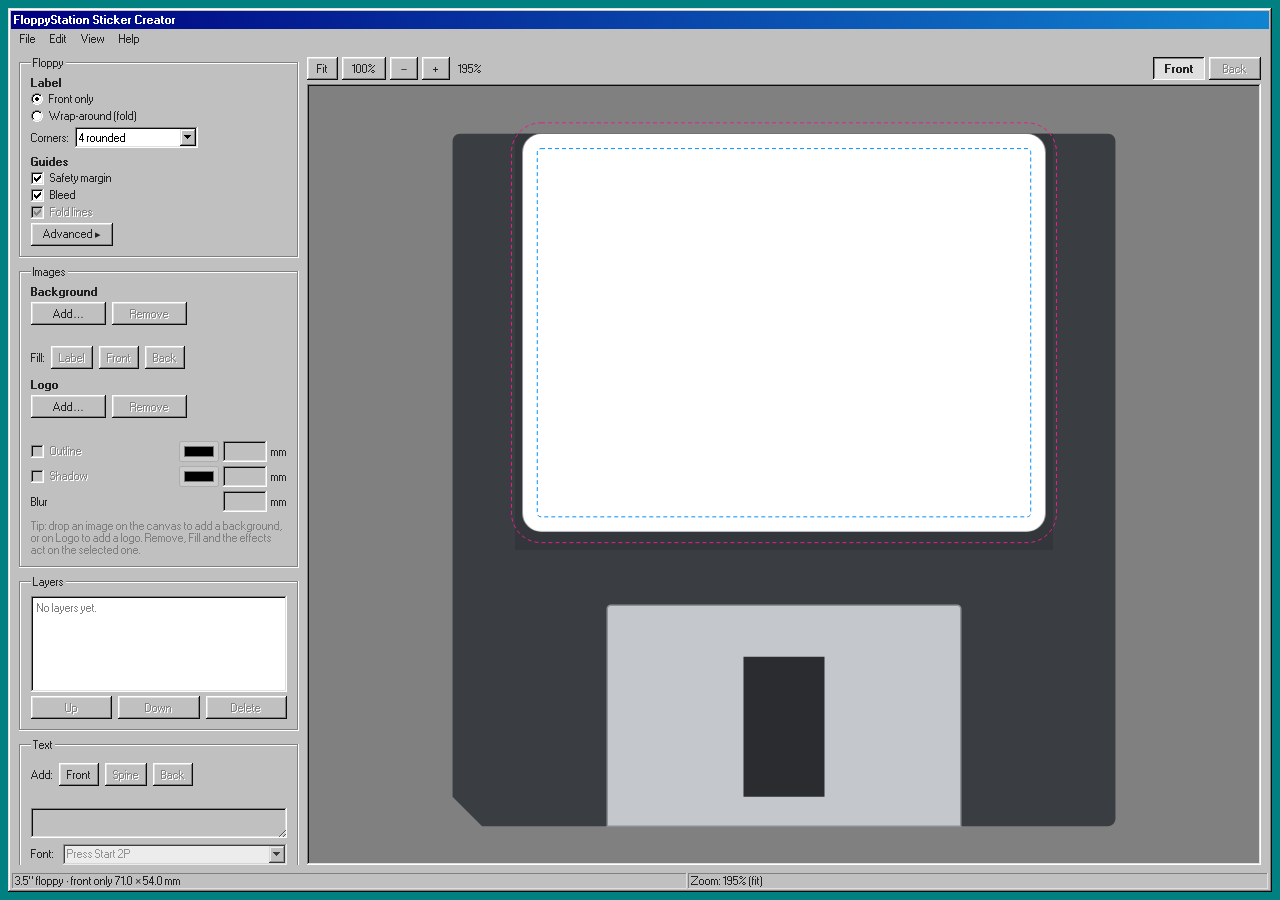
==== index.html @ 88cfb3ed "Add print effects and presets Style group: white border (mm), fade, darken and grain (%) sliders, an" ====
<!doctype html>
<html lang="en">
<head>
  <meta charset="utf-8">
  <meta name="viewport" content="width=device-width, initial-scale=1">
  <title>FloppyStation Sticker Creator</title>
  <link rel="icon" href="data:,">
  <link id="theme-css" rel="stylesheet" href="vendor/98.css-0.1.21/98.css">
  <link rel="stylesheet" href="css/fonts.css">
  <link rel="stylesheet" href="css/app.css">
</head>
<body>
  <div class="window app-window">
    <div class="title-bar">
      <div class="title-bar-text" data-i18n="appTitle"></div>
    </div>

    <nav class="menu-bar" role="menubar">
      <div class="menu">
        <button class="menu-title" aria-haspopup="true" aria-expanded="false" data-i18n="menu.file"></button>
        <ul class="menu-popup" role="menu">
          <li role="none"><button role="menuitem" data-action="new" disabled data-i18n="menu.new"></button></li>
          <li role="none"><button role="menuitem" data-action="open" disabled data-i18n="menu.open"></button></li>
          <li role="none"><button role="menuitem" data-action="save" disabled data-i18n="menu.save"></button></li>
          <li role="separator" class="menu-separator"></li>
          <li role="none"><button role="menuitem" data-action="export" data-i18n="menu.export"></button></li>
        </ul>
      </div>
      <div class="menu">
        <button class="menu-title" aria-haspopup="true" aria-expanded="false" data-i18n="menu.edit"></button>
        <ul class="menu-popup" role="menu">
          <li role="none"><button role="menuitem" data-action="undo" disabled data-i18n="menu.undo"></button></li>
          <li role="none"><button role="menuitem" data-action="redo" disabled data-i18n="menu.redo"></button></li>
          <li role="separator" class="menu-separator"></li>
          <li role="none"><button role="menuitem" data-action="reset" data-i18n="menu.reset"></button></li>
        </ul>
      </div>
      <div class="menu">
        <button class="menu-title" aria-haspopup="true" aria-expanded="false" data-i18n="menu.view"></button>
        <ul class="menu-popup" role="menu">
          <li role="none"><button role="menuitem" data-action="zoom-in" data-i18n="menu.zoomIn"></button></li>
          <li role="none"><button role="menuitem" data-action="zoom-out" data-i18n="menu.zoomOut"></button></li>
          <li role="none"><button role="menuitem" data-action="zoom-100" data-i18n="menu.actualSize"></button></li>
          <li role="none"><button role="menuitem" data-action="zoom-fit" data-i18n="menu.fit"></button></li>
          <li role="separator" class="menu-separator"></li>
          <li role="none"><button role="menuitem" data-action="side-front" data-i18n="menu.sideFront"></button></li>
          <li role="none"><button role="menuitem" data-action="side-back" data-i18n="menu.sideBack"></button></li>
        </ul>
      </div>
      <div class="menu">
        <button class="menu-title" aria-haspopup="true" aria-expanded="false" data-i18n="menu.help"></button>
        <ul class="menu-popup" role="menu">
          <li role="none"><button role="menuitem" data-action="about" disabled data-i18n="menu.about"></button></li>
        </ul>
      </div>
    </nav>

    <div class="window-body app-body">
      <aside class="sidebar">
        <fieldset id="floppy-panel">
          <legend data-i18n="groups.floppy"></legend>

          <p class="group-caption" data-i18n="floppy.labelType"></p>
          <div class="field-row">
            <input id="mode-front" type="radio" name="label-mode" value="front">
            <label for="mode-front" data-i18n="floppy.modeFront"></label>
          </div>
          <div class="field-row">
            <input id="mode-wrap" type="radio" name="label-mode" value="wrap">
            <label for="mode-wrap" data-i18n="floppy.modeWrap"></label>
          </div>

          <div class="field-row">
            <label for="corner-style" data-i18n="floppy.corners"></label>
            <select id="corner-style">
              <option value="square" data-i18n="floppy.cornersSquare"></option>
              <option value="two" data-i18n="floppy.cornersTwo"></option>
              <option value="four" data-i18n="floppy.cornersFour"></option>
            </select>
          </div>

          <p class="group-caption" data-i18n="floppy.guides"></p>
          <div class="field-row">
            <input id="guide-safety" type="checkbox" data-guide="safety">
            <label for="guide-safety" data-i18n="floppy.guideSafety"></label>
          </div>
          <div class="field-row">
            <input id="guide-bleed" type="checkbox" data-guide="bleed">
            <label for="guide-bleed" data-i18n="floppy.guideBleed"></label>
          </div>
          <div class="field-row">
            <input id="guide-fold" type="checkbox" data-guide="fold">
            <label for="guide-fold" data-i18n="floppy.guideFold"></label>
          </div>

          <div class="field-row advanced-toggle-row">
            <button id="advanced-toggle" aria-expanded="false" aria-controls="advanced-panel"></button>
          </div>

          <fieldset id="advanced-panel" class="advanced-panel" hidden>
            <legend data-i18n="floppy.advanced"></legend>
            <p class="group-caption" data-i18n="floppy.dimsWrap"></p>
            <div class="dim-grid">
              <label for="dim-width" data-i18n="floppy.dimWidth"></label>
              <input id="dim-width" type="text" inputmode="decimal" data-dim="width">
              <span data-i18n="units.mm"></span>
              <label for="dim-front" data-i18n="floppy.dimFront"></label>
              <input id="dim-front" type="text" inputmode="decimal" data-dim="front">
              <span data-i18n="units.mm"></span>
              <label for="dim-spine" data-i18n="floppy.dimSpine"></label>
              <input id="dim-spine" type="text" inputmode="decimal" data-dim="spine">
              <span data-i18n="units.mm"></span>
              <label for="dim-back" data-i18n="floppy.dimBack"></label>
              <input id="dim-back" type="text" inputmode="decimal" data-dim="back">
              <span data-i18n="units.mm"></span>
              <label for="dim-front-only" data-i18n="floppy.dimFrontOnly"></label>
              <input id="dim-front-only" type="text" inputmode="decimal" data-dim="frontOnlyHeight">
              <span data-i18n="units.mm"></span>
              <label for="dim-radius" data-i18n="floppy.dimRadius"></label>
              <input id="dim-radius" type="text" inputmode="decimal" data-dim="cornerRadius">
              <span data-i18n="units.mm"></span>
            </div>
            <div class="field-row reset-row">
              <button id="reset-dimensions" data-i18n="floppy.resetDefaults"></button>
            </div>
          </fieldset>
        </fieldset>
        <fieldset id="images-panel">
          <legend data-i18n="groups.images"></legend>

          <div class="image-slot" id="background-slot">
            <p class="group-caption" data-i18n="images.background"></p>
            <div class="field-row">
              <button data-image-action="add" data-i18n="images.add"></button>
              <button data-image-action="remove" data-i18n="images.remove"></button>
            </div>
            <p class="slot-target"></p>
            <div class="field-row fill-row">
              <span data-i18n="images.fill"></span>
              <button data-fill="label" data-i18n="images.fillLabel" data-i18n-title="images.fillHint"></button>
              <button data-fill="front" data-i18n="images.fillFront" data-i18n-title="images.fillHint"></button>
              <button data-fill="back" data-i18n="images.fillBack" data-i18n-title="images.fillHint"></button>
            </div>
          </div>

          <div class="image-slot" id="logo-slot">
            <p class="group-caption" data-i18n="images.logo"></p>
            <div class="field-row">
              <button data-image-action="add" data-i18n="images.add"></button>
              <button data-image-action="remove" data-i18n="images.remove"></button>
            </div>
            <p class="slot-target"></p>
            <div class="effect-grid">
              <span class="effect-toggle">
                <input id="logo-outline" type="checkbox" data-effect="outline.enabled">
                <label for="logo-outline" data-i18n="images.outline"></label>
              </span>
              <input type="color" data-effect="outline.color" data-i18n-title="images.color">
              <input type="text" inputmode="decimal" data-effect="outline.width" data-i18n-title="images.outlineWidth">
              <span data-i18n="units.mm"></span>

              <span class="effect-toggle">
                <input id="logo-shadow" type="checkbox" data-effect="shadow.enabled">
                <label for="logo-shadow" data-i18n="images.shadow"></label>
              </span>
              <input type="color" data-effect="shadow.color" data-i18n-title="images.color">
              <input type="text" inputmode="decimal" data-effect="shadow.offset" data-i18n-title="images.shadowOffset">
              <span data-i18n="units.mm"></span>

              <label class="effect-sub" data-i18n="images.shadowBlur"></label>
              <input type="text" inputmode="decimal" data-effect="shadow.blur" data-i18n-title="images.shadowBlur">
              <span data-i18n="units.mm"></span>
            </div>
          </div>

          <p class="hint" data-i18n="images.dropHint"></p>
        </fieldset>
        <fieldset id="layers-panel">
          <legend data-i18n="groups.layers"></legend>
          <ul class="layer-list" role="listbox"></ul>
          <div class="field-row layer-buttons">
            <button data-layer-action="up" data-i18n="layerList.up"></button>
            <button data-layer-action="down" data-i18n="layerList.down"></button>
            <button data-layer-action="delete" data-i18n="layerList.delete"></button>
          </div>
        </fieldset>
        <fieldset id="text-panel">
          <legend data-i18n="groups.text"></legend>
          <div class="field-row fill-row">
            <span data-i18n="textPanel.add"></span>
            <button data-add-text="front" data-i18n="textPanel.front"></button>
            <button data-add-text="spine" data-i18n="textPanel.spine"></button>
            <button data-add-text="back" data-i18n="textPanel.back"></button>
          </div>
          <p class="slot-target" id="text-target"></p>
          <textarea id="text-content" rows="2" class="text-content" data-i18n-title="textPanel.contentHint"></textarea>
          <div class="text-grid">
            <label for="text-font" data-i18n="textPanel.font"></label>
            <select id="text-font"></select>
            <label for="text-size" data-i18n="textPanel.size"></label>
            <div class="field-row">
              <input id="text-size" type="text" inputmode="decimal">
              <span data-i18n="textPanel.pt"></span>
            </div>
            <label for="text-color" data-i18n="textPanel.color"></label>
            <div class="field-row">
              <input id="text-color" type="color">
              <span class="align-buttons">
                <button data-align="left" aria-pressed="false" data-i18n="textPanel.left"></button>
                <button data-align="center" aria-pressed="true" data-i18n="textPanel.center"></button>
                <button data-align="right" aria-pressed="false" data-i18n="textPanel.right"></button>
              </span>
            </div>
          </div>
          <div class="effect-grid">
            <span class="effect-toggle">
              <input id="text-outline" type="checkbox" data-text-effect="outline.enabled">
              <label for="text-outline" data-i18n="images.outline"></label>
            </span>
            <input type="color" data-text-effect="outline.color" data-i18n-title="images.color">
            <input type="text" inputmode="decimal" data-text-effect="outline.width" data-i18n-title="images.outlineWidth">
            <span data-i18n="units.mm"></span>

            <span class="effect-toggle">
              <input id="text-shadow" type="checkbox" data-text-effect="shadow.enabled">
              <label for="text-shadow" data-i18n="images.shadow"></label>
            </span>
            <input type="color" data-text-effect="shadow.color" data-i18n-title="images.color">
            <input type="text" inputmode="decimal" data-text-effect="shadow.offset" data-i18n-title="images.shadowOffset">
            <span data-i18n="units.mm"></span>

            <label class="effect-sub" data-i18n="images.shadowBlur"></label>
            <input type="text" inputmode="decimal" data-text-effect="shadow.blur" data-i18n-title="images.shadowBlur">
            <span data-i18n="units.mm"></span>
          </div>
          <div class="field-row text-remove-row">
            <button id="text-remove" data-i18n="images.remove"></button>
          </div>
          <p class="hint" data-i18n="textPanel.hint"></p>
        </fieldset>
        <fieldset id="style-panel">
          <legend data-i18n="groups.style"></legend>
          <div class="field-row">
            <label for="effect-preset" data-i18n="style.preset"></label>
            <select id="effect-preset"></select>
          </div>
          <div class="effect-sliders">
            <label for="effect-border" data-i18n="style.border"></label>
            <input id="effect-border" type="range" data-effect-key="border">
            <span class="slider-value" data-effect-value="border"></span>
            <label for="effect-fade" data-i18n="style.fade"></label>
            <input id="effect-fade" type="range" data-effect-key="fade">
            <span class="slider-value" data-effect-value="fade"></span>
            <label for="effect-darken" data-i18n="style.darken"></label>
            <input id="effect-darken" type="range" data-effect-key="darken">
            <span class="slider-value" data-effect-value="darken"></span>
            <label for="effect-grain" data-i18n="style.grain"></label>
            <input id="effect-grain" type="range" data-effect-key="grain">
            <span class="slider-value" data-effect-value="grain"></span>
          </div>
          <p class="hint" data-i18n="style.hint"></p>
        </fieldset>
        <fieldset>
          <legend data-i18n="groups.export"></legend>
          <div class="field-row">
            <button data-action="export" data-i18n="menu.export"></button>
          </div>
          <p class="hint" data-i18n="exportDialog.groupHint"></p>
        </fieldset>
      </aside>

      <main class="workspace">
        <div class="zoom-toolbar">
          <button data-action="zoom-fit" data-i18n="zoom.fit" data-i18n-title="menu.fit"></button>
          <button data-action="zoom-100" data-i18n="zoom.actual" data-i18n-title="menu.actualSize"></button>
          <button data-action="zoom-out" class="zoom-step" data-i18n="zoom.out" data-i18n-title="menu.zoomOut"></button>
          <button data-action="zoom-in" class="zoom-step" data-i18n="zoom.in" data-i18n-title="menu.zoomIn"></button>
          <span class="zoom-readout" id="zoom-readout"></span>
          <span class="toolbar-gap"></span>
          <button data-action="side-front" class="side-button" aria-pressed="true" data-i18n="side.front"></button>
          <button data-action="side-back" class="side-button" aria-pressed="false" data-i18n="side.back" data-i18n-title="side.backHint"></button>
          <span class="side-note" id="side-note" data-i18n="side.readOnly" hidden></span>
        </div>
        <div class="canvas-scroll">
          <canvas id="label-canvas"></canvas>
        </div>
      </main>
    </div>

    <div class="status-bar">
      <p class="status-bar-field" id="status-label"></p>
      <p class="status-bar-field" id="status-zoom"></p>
    </div>
  </div>
  <div class="modal-backdrop" id="export-dialog" hidden>
    <div class="window export-dialog" role="dialog" aria-modal="true" aria-labelledby="export-title">
      <div class="title-bar">
        <div class="title-bar-text" id="export-title" data-i18n="exportDialog.title"></div>
        <div class="title-bar-controls">
          <button aria-label="Close" type="button"></button>
        </div>
      </div>
      <form class="window-body">
        <div class="export-grid">
          <label for="export-filename" data-i18n="exportDialog.filename"></label>
          <input id="export-filename" type="text" value="floppy-label">
          <label for="export-type" data-i18n="exportDialog.type"></label>
          <select id="export-type">
            <option value="pdf" data-i18n="exportDialog.typePdf"></option>
            <option value="png" data-i18n="exportDialog.typePng"></option>
          </select>
          <label for="export-dpi" data-i18n="exportDialog.resolution"></label>
          <select id="export-dpi">
            <option value="300" data-i18n="exportDialog.dpi300"></option>
            <option value="600" data-i18n="exportDialog.dpi600"></option>
          </select>
          <label for="export-copies" id="export-copies-label" data-i18n="exportDialog.copies"></label>
          <div class="field-row" id="export-copies-row">
            <input id="export-copies" type="text" inputmode="numeric" value="1">
            <span id="export-copies-max"></span>
          </div>
        </div>

        <div class="field-row" id="export-cutline-row">
          <input id="export-cutline" type="checkbox" checked>
          <label for="export-cutline" data-i18n="exportDialog.cutLine"></label>
        </div>
        <div class="field-row" id="export-foldlines-row">
          <input id="export-foldlines" type="checkbox" checked>
          <label for="export-foldlines" data-i18n="exportDialog.foldLines"></label>
        </div>

        <p class="export-note" data-i18n="exportDialog.printNote"></p>

        <div class="progress" hidden><div class="progress-bar"></div></div>
        <p class="export-status" id="export-status" aria-live="polite"></p>

        <div class="field-row dialog-buttons">
          <button id="export-save" type="submit" class="default" data-i18n="exportDialog.save"></button>
          <button id="export-cancel" type="button" data-i18n="exportDialog.cancel"></button>
        </div>
      </form>
    </div>
  </div>

  <!-- jsPDF UMD build (its ES build has bare imports); exposes window.jspdf. -->
  <script src="vendor/jspdf-4.2.1/jspdf.umd.min.js"></script>
  <script type="module" src="js/main.js"></script>
</body>
</html>
---- vendor/98.css-0.1.21/98.css ----
/*! 98.css v0.1.21 - https://github.com/jdan/98.css */@font-face{font-family:"Pixelated MS Sans Serif";font-style:normal;font-weight:400;src:url(ms_sans_serif.woff) format("woff");src:url(ms_sans_serif.woff2) format("woff2")}@font-face{font-family:"Pixelated MS Sans Serif";font-style:normal;font-weight:700;src:url(ms_sans_serif_bold.woff) format("woff");src:url(ms_sans_serif_bold.woff2) format("woff2")}body{color:#222;font-family:Arial;font-size:12px}.title-bar,.window,button,input,label,legend,li[role=tab],option,select,table,textarea,ul.tree-view{-webkit-font-smoothing:none;font-family:"Pixelated MS Sans Serif",Arial;font-size:11px}h1{font-size:5rem}h2{font-size:2.5rem}h3{font-size:2rem}h4{font-size:1.5rem}u{border-bottom:.5px solid #222;text-decoration:none}button,input[type=reset],input[type=submit]{background:silver;border:none;border-radius:0;box-shadow:inset -1px -1px #0a0a0a,inset 1px 1px #fff,inset -2px -2px grey,inset 2px 2px #dfdfdf;box-sizing:border-box;color:transparent;min-height:23px;min-width:75px;padding:0 12px;text-shadow:0 0 #222}button.default,input[type=reset].default,input[type=submit].default{box-shadow:inset -2px -2px #0a0a0a,inset 1px 1px #0a0a0a,inset 2px 2px #fff,inset -3px -3px grey,inset 3px 3px #dfdfdf}.vertical-bar{background:silver;box-shadow:inset -1px -1px #0a0a0a,inset 1px 1px #fff,inset -2px -2px grey,inset 2px 2px #dfdfdf;height:20px;width:4px}button:not(:disabled):active,input[type=reset]:not(:disabled):active,input[type=submit]:not(:disabled):active{box-shadow:inset -1px -1px #fff,inset 1px 1px #0a0a0a,inset -2px -2px #dfdfdf,inset 2px 2px grey;text-shadow:1px 1px #222}button.default:not(:disabled):active,input[type=reset].default:not(:disabled):active,input[type=submit].default:not(:disabled):active{box-shadow:inset 2px 2px #0a0a0a,inset -1px -1px #0a0a0a,inset -2px -2px #fff,inset 3px 3px grey,inset -3px -3px #dfdfdf}@media (not(hover)){button:not(:disabled):hover,input[type=reset]:not(:disabled):hover,input[type=submit]:not(:disabled):hover{box-shadow:inset -1px -1px #fff,inset 1px 1px #0a0a0a,inset -2px -2px #dfdfdf,inset 2px 2px grey}}button:focus,input[type=reset]:focus,input[type=submit]:focus{outline:1px dotted #000;outline-offset:-4px}button::-moz-focus-inner,input[type=reset]::-moz-focus-inner,input[type=submit]::-moz-focus-inner{border:0}:disabled,:disabled+label,input[readonly],input[readonly]+label{color:grey}:disabled+label,button:disabled,input[type=reset]:disabled,input[type=submit]:disabled{text-shadow:1px 1px 0 #fff}.window{background:silver;box-shadow:inset -1px -1px #0a0a0a,inset 1px 1px #dfdfdf,inset -2px -2px grey,inset 2px 2px #fff;padding:3px}.title-bar{align-items:center;background:linear-gradient(90deg,navy,#1084d0);display:flex;justify-content:space-between;padding:3px 2px 3px 3px}.title-bar.inactive{background:linear-gradient(90deg,grey,#b5b5b5)}.title-bar-text{color:#fff;font-weight:700;letter-spacing:0;margin-right:24px}.title-bar-controls{display:flex}.title-bar-controls button{display:block;min-height:14px;min-width:16px;padding:0}.title-bar-controls button:active{padding:0}.title-bar-controls button:focus{outline:none}.title-bar-controls button[aria-label=Minimize],.title-bar-controls button[aria-label].minimize{background-image:url("data:image/svg+xml;charset=utf-8,%3Csvg width='6' height='2' fill='none' xmlns='http://www.w3.org/2000/svg'%3E%3Cpath fill='%23000' d='M0 0h6v2H0z'/%3E%3C/svg%3E");background-position:bottom 3px left 4px;background-repeat:no-repeat}.title-bar-controls button[aria-label=Maximize],.title-bar-controls button[aria-label].maximize{background-image:url("data:image/svg+xml;charset=utf-8,%3Csvg width='9' height='9' fill='none' xmlns='http://www.w3.org/2000/svg'%3E%3Cpath fill-rule='evenodd' clip-rule='evenodd' d='M9 0H0v9h9V0zM8 2H1v6h7V2z' fill='%23000'/%3E%3C/svg%3E");background-position:top 2px left 3px;background-repeat:no-repeat}.title-bar-controls button[aria-label=Maximize]:disabled,.title-bar-controls button[aria-label].maximize:disabled{background-image:url("data:image/svg+xml;charset=utf-8,%3Csvg width='10' height='10' fill='none' xmlns='http://www.w3.org/2000/svg'%3E%3Cpath fill-rule='evenodd' clip-rule='evenodd' d='M10 1H1v9h9V1zM9 3H2v6h7V3z' fill='%23fff'/%3E%3Cpath fill-rule='evenodd' clip-rule='evenodd' d='M9 0H0v9h9V0zM8 2H1v6h7V2z' fill='gray'/%3E%3C/svg%3E");background-position:top 2px left 3px;background-repeat:no-repeat}.title-bar-controls button[aria-label=Restore],.title-bar-controls button[aria-label].restore{background-image:url("data:image/svg+xml;charset=utf-8,%3Csvg width='8' height='9' fill='none' xmlns='http://www.w3.org/2000/svg'%3E%3Cpath fill='%23000' d='M2 0h6v2H2zM7 2h1v4H7zM2 2h1v1H2zM6 5h1v1H6zM0 3h6v2H0zM5 5h1v4H5zM0 5h1v4H0zM1 8h4v1H1z'/%3E%3C/svg%3E");background-position:top 2px left 3px;background-repeat:no-repeat}.title-bar-controls button[aria-label=Help],.title-bar-controls button[aria-label].help{background-image:url("data:image/svg+xml;charset=utf-8,%3Csvg width='6' height='9' fill='none' xmlns='http://www.w3.org/2000/svg'%3E%3Cpath fill='%23000' d='M0 1h2v2H0zM1 0h4v1H1zM4 1h2v2H4zM3 3h2v1H3zM2 4h2v2H2zM2 7h2v2H2z'/%3E%3C/svg%3E");background-position:top 2px left 5px;background-repeat:no-repeat}.title-bar-controls button[aria-label=Close],.title-bar-controls button[aria-label].close{background-image:url("data:image/svg+xml;charset=utf-8,%3Csvg width='8' height='7' fill='none' xmlns='http://www.w3.org/2000/svg'%3E%3Cpath fill-rule='evenodd' clip-rule='evenodd' d='M0 0h2v1h1v1h2V1h1V0h2v1H7v1H6v1H5v1h1v1h1v1h1v1H6V6H5V5H3v1H2v1H0V6h1V5h1V4h1V3H2V2H1V1H0V0z' fill='%23000'/%3E%3C/svg%3E");background-position:top 3px left 4px;background-repeat:no-repeat;margin-left:2px}.status-bar{gap:1px;display:flex;margin:0 1px}.status-bar-field{box-shadow:inset -1px -1px #dfdfdf,inset 1px 1px grey;flex-grow:1;margin:0;padding:2px 3px}.window-body{margin:8px}fieldset{border-image:url("data:image/svg+xml;charset=utf-8,%3Csvg width='5' height='5' fill='gray' xmlns='http://www.w3.org/2000/svg'%3E%3Cpath fill-rule='evenodd' clip-rule='evenodd' d='M0 0h5v5H0V2h2v1h1V2H0' fill='%23fff'/%3E%3Cpath fill-rule='evenodd' clip-rule='evenodd' d='M0 0h4v4H0V1h1v2h2V1H0'/%3E%3C/svg%3E") 2;margin:0;padding:10px;padding-block-start:8px}legend{background:silver}.field-row{align-items:center;display:flex}[class^=field-row]+[class^=field-row]{margin-top:6px}.field-row>*+*{margin-left:6px}.field-row-stacked{display:flex;flex-direction:column}.field-row-stacked *+*{margin-top:6px}label{align-items:center;display:inline-flex;user-select:none}input[type=checkbox],input[type=radio]{appearance:none;-webkit-appearance:none;-moz-appearance:none;background:0;border:none;margin:0;opacity:0;position:fixed}input[type=checkbox]+label,input[type=radio]+label{line-height:13px}input[type=radio]+label{margin-left:18px;position:relative}input[type=radio]+label:before{background:url("data:image/svg+xml;charset=utf-8,%3Csvg width='12' height='12' fill='none' xmlns='http://www.w3.org/2000/svg'%3E%3Cpath fill-rule='evenodd' clip-rule='evenodd' d='M8 0H4v1H2v1H1v2H0v4h1v2h1V8H1V4h1V2h2V1h4v1h2V1H8V0z' fill='gray'/%3E%3Cpath fill-rule='evenodd' clip-rule='evenodd' d='M8 1H4v1H2v2H1v4h1v1h1V8H2V4h1V3h1V2h4v1h2V2H8V1z' fill='%23000'/%3E%3Cpath fill-rule='evenodd' clip-rule='evenodd' d='M9 3h1v1H9V3zm1 5V4h1v4h-1zm-2 2V9h1V8h1v2H8zm-4 0v1h4v-1H4zm0 0V9H2v1h2z' fill='%23DFDFDF'/%3E%3Cpath fill-rule='evenodd' clip-rule='evenodd' d='M11 2h-1v2h1v4h-1v2H8v1H4v-1H2v1h2v1h4v-1h2v-1h1V8h1V4h-1V2z' fill='%23fff'/%3E%3Cpath fill-rule='evenodd' clip-rule='evenodd' d='M4 2h4v1h1v1h1v4H9v1H8v1H4V9H3V8H2V4h1V3h1V2z' fill='%23fff'/%3E%3C/svg%3E");content:"";display:inline-block;height:12px;left:-18px;margin-right:6px;position:absolute;top:0;width:12px}input[type=radio]:active+label:before{background:url("data:image/svg+xml;charset=utf-8,%3Csvg width='12' height='12' fill='none' xmlns='http://www.w3.org/2000/svg'%3E%3Cpath fill-rule='evenodd' clip-rule='evenodd' d='M8 0H4v1H2v1H1v2H0v4h1v2h1V8H1V4h1V2h2V1h4v1h2V1H8V0z' fill='gray'/%3E%3Cpath fill-rule='evenodd' clip-rule='evenodd' d='M8 1H4v1H2v2H1v4h1v1h1V8H2V4h1V3h1V2h4v1h2V2H8V1z' fill='%23000'/%3E%3Cpath fill-rule='evenodd' clip-rule='evenodd' d='M9 3h1v1H9V3zm1 5V4h1v4h-1zm-2 2V9h1V8h1v2H8zm-4 0v1h4v-1H4zm0 0V9H2v1h2z' fill='%23DFDFDF'/%3E%3Cpath fill-rule='evenodd' clip-rule='evenodd' d='M11 2h-1v2h1v4h-1v2H8v1H4v-1H2v1h2v1h4v-1h2v-1h1V8h1V4h-1V2z' fill='%23fff'/%3E%3Cpath fill-rule='evenodd' clip-rule='evenodd' d='M4 2h4v1h1v1h1v4H9v1H8v1H4V9H3V8H2V4h1V3h1V2z' fill='silver'/%3E%3C/svg%3E")}input[type=radio]:checked+label:after{background:url("data:image/svg+xml;charset=utf-8,%3Csvg width='4' height='4' fill='none' xmlns='http://www.w3.org/2000/svg'%3E%3Cpath fill-rule='evenodd' clip-rule='evenodd' d='M3 0H1v1H0v2h1v1h2V3h1V1H3V0z' fill='%23000'/%3E%3C/svg%3E");content:"";display:block;height:4px;left:-14px;position:absolute;top:4px;width:4px}input[type=checkbox]:focus+label,input[type=radio]:focus+label{outline:1px dotted #000}input[type=radio][disabled]+label:before{background:url("data:image/svg+xml;charset=utf-8,%3Csvg width='12' height='12' fill='none' xmlns='http://www.w3.org/2000/svg'%3E%3Cpath fill-rule='evenodd' clip-rule='evenodd' d='M8 0H4v1H2v1H1v2H0v4h1v2h1V8H1V4h1V2h2V1h4v1h2V1H8V0z' fill='gray'/%3E%3Cpath fill-rule='evenodd' clip-rule='evenodd' d='M8 1H4v1H2v2H1v4h1v1h1V8H2V4h1V3h1V2h4v1h2V2H8V1z' fill='%23000'/%3E%3Cpath fill-rule='evenodd' clip-rule='evenodd' d='M9 3h1v1H9V3zm1 5V4h1v4h-1zm-2 2V9h1V8h1v2H8zm-4 0v1h4v-1H4zm0 0V9H2v1h2z' fill='%23DFDFDF'/%3E%3Cpath fill-rule='evenodd' clip-rule='evenodd' d='M11 2h-1v2h1v4h-1v2H8v1H4v-1H2v1h2v1h4v-1h2v-1h1V8h1V4h-1V2z' fill='%23fff'/%3E%3Cpath fill-rule='evenodd' clip-rule='evenodd' d='M4 2h4v1h1v1h1v4H9v1H8v1H4V9H3V8H2V4h1V3h1V2z' fill='silver'/%3E%3C/svg%3E")}input[type=radio][disabled]:checked+label:after{background:url("data:image/svg+xml;charset=utf-8,%3Csvg width='4' height='4' fill='none' xmlns='http://www.w3.org/2000/svg'%3E%3Cpath fill-rule='evenodd' clip-rule='evenodd' d='M3 0H1v1H0v2h1v1h2V3h1V1H3V0z' fill='gray'/%3E%3C/svg%3E")}input[type=checkbox]+label{margin-left:19px;position:relative}input[type=checkbox]+label:before{background:#fff;box-shadow:inset -1px -1px #fff,inset 1px 1px grey,inset -2px -2px #dfdfdf,inset 2px 2px #0a0a0a;content:"";display:inline-block;height:13px;left:-19px;margin-right:6px;position:absolute;width:13px}input[type=checkbox]:active+label:before{background:silver}input[type=checkbox]:checked+label:after{background:url("data:image/svg+xml;charset=utf-8,%3Csvg width='7' height='7' fill='none' xmlns='http://www.w3.org/2000/svg'%3E%3Cpath fill-rule='evenodd' clip-rule='evenodd' d='M7 0H6v1H5v1H4v1H3v1H2V3H1V2H0v3h1v1h1v1h1V6h1V5h1V4h1V3h1V0z' fill='%23000'/%3E%3C/svg%3E");content:"";display:block;height:7px;left:-16px;position:absolute;width:7px}input[type=checkbox][disabled]+label:before{background:silver}input[type=checkbox][disabled]:checked+label:after{background:url("data:image/svg+xml;charset=utf-8,%3Csvg width='7' height='7' fill='none' xmlns='http://www.w3.org/2000/svg'%3E%3Cpath fill-rule='evenodd' clip-rule='evenodd' d='M7 0H6v1H5v1H4v1H3v1H2V3H1V2H0v3h1v1h1v1h1V6h1V5h1V4h1V3h1V0z' fill='gray'/%3E%3C/svg%3E")}input[type=email],input[type=number],input[type=password],input[type=search],input[type=tel],input[type=text],input[type=url]{-webkit-appearance:none;-moz-appearance:none;appearance:none;border:none;border-radius:0}input[type=email],input[type=number],input[type=password],input[type=search],input[type=tel],input[type=text],input[type=url],select{background-color:#fff;box-shadow:inset -1px -1px #fff,inset 1px 1px grey,inset -2px -2px #dfdfdf,inset 2px 2px #0a0a0a;box-sizing:border-box;padding:3px 4px}select,textarea{border:none}textarea{-webkit-appearance:none;-moz-appearance:none;appearance:none;background-color:#fff;border-radius:0;box-shadow:inset -1px -1px #fff,inset 1px 1px grey,inset -2px -2px #dfdfdf,inset 2px 2px #0a0a0a;box-sizing:border-box;padding:3px 4px}input[type=email],input[type=password],input[type=search],input[type=tel],input[type=text],input[type=url],select{height:21px}input[type=number]{height:22px}input[type=search]::-ms-clear,input[type=search]::-ms-reveal{display:none;height:0;width:0}input[type=search]::-webkit-search-cancel-button,input[type=search]::-webkit-search-decoration,input[type=search]::-webkit-search-results-button,input[type=search]::-webkit-search-results-decoration{display:none}input[type=email],input[type=number],input[type=password],input[type=search],input[type=tel],input[type=text],input[type=url]{line-height:2}input[type=email]:disabled,input[type=email]:read-only,input[type=number]:disabled,input[type=number]:read-only,input[type=password]:disabled,input[type=password]:read-only,input[type=search]:disabled,input[type=search]:read-only,input[type=tel]:disabled,input[type=tel]:read-only,input[type=text]:disabled,input[type=text]:read-only,input[type=url]:disabled,input[type=url]:read-only,textarea:disabled{background-color:silver}select{appearance:none;-webkit-appearance:none;-moz-appearance:none;background-image:url("data:image/svg+xml;charset=utf-8,%3Csvg width='16' height='17' fill='none' xmlns='http://www.w3.org/2000/svg'%3E%3Cpath fill-rule='evenodd' clip-rule='evenodd' d='M15 0H0v16h1V1h14V0z' fill='%23DFDFDF'/%3E%3Cpath fill-rule='evenodd' clip-rule='evenodd' d='M2 1H1v14h1V2h12V1H2z' fill='%23fff'/%3E%3Cpath fill-rule='evenodd' clip-rule='evenodd' d='M16 17H0v-1h15V0h1v17z' fill='%23000'/%3E%3Cpath fill-rule='evenodd' clip-rule='evenodd' d='M15 1h-1v14H1v1h14V1z' fill='gray'/%3E%3Cpath fill='silver' d='M2 2h12v13H2z'/%3E%3Cpath fill-rule='evenodd' clip-rule='evenodd' d='M11 6H4v1h1v1h1v1h1v1h1V9h1V8h1V7h1V6z' fill='%23000'/%3E%3C/svg%3E");background-position:top 2px right 2px;background-repeat:no-repeat;border-radius:0;padding-right:32px;position:relative}input[type=email]:focus,input[type=number]:focus,input[type=password]:focus,input[type=search]:focus,input[type=tel]:focus,input[type=text]:focus,input[type=url]:focus,select:focus,textarea:focus{outline:none}input[type=range]{-webkit-appearance:none;background:transparent;width:100%}input[type=range]:focus{outline:none}input[type=range]::-webkit-slider-thumb{-webkit-appearance:none;background:url("data:image/svg+xml;charset=utf-8,%3Csvg width='11' height='21' fill='none' xmlns='http://www.w3.org/2000/svg'%3E%3Cpath fill-rule='evenodd' clip-rule='evenodd' d='M0 0v16h2v2h2v2h1v-1H3v-2H1V1h9V0z' fill='%23fff'/%3E%3Cpath fill-rule='evenodd' clip-rule='evenodd' d='M1 1v15h1v1h1v1h1v1h2v-1h1v-1h1v-1h1V1z' fill='%23C0C7C8'/%3E%3Cpath fill-rule='evenodd' clip-rule='evenodd' d='M9 1h1v15H8v2H6v2H5v-1h2v-2h2z' fill='%2387888F'/%3E%3Cpath fill-rule='evenodd' clip-rule='evenodd' d='M10 0h1v16H9v2H7v2H5v1h1v-2h2v-2h2z' fill='%23000'/%3E%3C/svg%3E");border:none;box-shadow:none;height:21px;transform:translateY(-8px);width:11px}input[type=range].has-box-indicator::-webkit-slider-thumb{background:url("data:image/svg+xml;charset=utf-8,%3Csvg width='11' height='21' fill='none' xmlns='http://www.w3.org/2000/svg'%3E%3Cpath fill-rule='evenodd' clip-rule='evenodd' d='M0 0v20h1V1h9V0z' fill='%23fff'/%3E%3Cpath fill='%23C0C7C8' d='M1 1h8v18H1z'/%3E%3Cpath fill-rule='evenodd' clip-rule='evenodd' d='M9 1h1v19H1v-1h8z' fill='%2387888F'/%3E%3Cpath fill-rule='evenodd' clip-rule='evenodd' d='M10 0h1v21H0v-1h10z' fill='%23000'/%3E%3C/svg%3E");transform:translateY(-10px)}input[type=range]::-moz-range-thumb{background:url("data:image/svg+xml;charset=utf-8,%3Csvg width='11' height='21' fill='none' xmlns='http://www.w3.org/2000/svg'%3E%3Cpath fill-rule='evenodd' clip-rule='evenodd' d='M0 0v16h2v2h2v2h1v-1H3v-2H1V1h9V0z' fill='%23fff'/%3E%3Cpath fill-rule='evenodd' clip-rule='evenodd' d='M1 1v15h1v1h1v1h1v1h2v-1h1v-1h1v-1h1V1z' fill='%23C0C7C8'/%3E%3Cpath fill-rule='evenodd' clip-rule='evenodd' d='M9 1h1v15H8v2H6v2H5v-1h2v-2h2z' fill='%2387888F'/%3E%3Cpath fill-rule='evenodd' clip-rule='evenodd' d='M10 0h1v16H9v2H7v2H5v1h1v-2h2v-2h2z' fill='%23000'/%3E%3C/svg%3E");border:0;border-radius:0;height:21px;transform:translateY(2px);width:11px}input[type=range].has-box-indicator::-moz-range-thumb{background:url("data:image/svg+xml;charset=utf-8,%3Csvg width='11' height='21' fill='none' xmlns='http://www.w3.org/2000/svg'%3E%3Cpath fill-rule='evenodd' clip-rule='evenodd' d='M0 0v20h1V1h9V0z' fill='%23fff'/%3E%3Cpath fill='%23C0C7C8' d='M1 1h8v18H1z'/%3E%3Cpath fill-rule='evenodd' clip-rule='evenodd' d='M9 1h1v19H1v-1h8z' fill='%2387888F'/%3E%3Cpath fill-rule='evenodd' clip-rule='evenodd' d='M10 0h1v21H0v-1h10z' fill='%23000'/%3E%3C/svg%3E");transform:translateY(0)}input[type=range]::-webkit-slider-runnable-track{background:#000;border-bottom:1px solid grey;border-right:1px solid grey;box-shadow:1px 0 0 #fff,1px 1px 0 #fff,0 1px 0 #fff,-1px 0 0 #a9a9a9,-1px -1px 0 #a9a9a9,0 -1px 0 #a9a9a9,-1px 1px 0 #fff,1px -1px #a9a9a9;box-sizing:border-box;height:2px;width:100%}input[type=range]::-moz-range-track{background:#000;border-bottom:1px solid grey;border-right:1px solid grey;box-shadow:1px 0 0 #fff,1px 1px 0 #fff,0 1px 0 #fff,-1px 0 0 #a9a9a9,-1px -1px 0 #a9a9a9,0 -1px 0 #a9a9a9,-1px 1px 0 #fff,1px -1px #a9a9a9;box-sizing:border-box;height:2px;width:100%}.is-vertical{display:inline-block;height:150px;transform:translateY(50%);width:4px}.is-vertical>input[type=range]{height:4px;margin:0 16px 0 10px;transform:rotate(270deg) translateX(calc(-50% + 8px));transform-origin:left;width:150px}.is-vertical>input[type=range]::-webkit-slider-runnable-track{border-bottom:1px solid grey;border-left:1px solid grey;border-right:0;box-shadow:-1px 0 0 #fff,-1px 1px 0 #fff,0 1px 0 #fff,1px 0 0 #a9a9a9,1px -1px 0 #a9a9a9,0 -1px 0 #a9a9a9,1px 1px 0 #fff,-1px -1px #a9a9a9}.is-vertical>input[type=range]::-moz-range-track{border-bottom:1px solid grey;border-left:1px solid grey;border-right:0;box-shadow:-1px 0 0 #fff,-1px 1px 0 #fff,0 1px 0 #fff,1px 0 0 #a9a9a9,1px -1px 0 #a9a9a9,0 -1px 0 #a9a9a9,1px 1px 0 #fff,-1px -1px #a9a9a9}.is-vertical>input[type=range]::-webkit-slider-thumb{transform:translateY(-8px) scaleX(-1)}.is-vertical>input[type=range].has-box-indicator::-webkit-slider-thumb{transform:translateY(-10px) scaleX(-1)}.is-vertical>input[type=range]::-moz-range-thumb{transform:translateY(2px) scaleX(-1)}.is-vertical>input[type=range].has-box-indicator::-moz-range-thumb{transform:translateY(0) scaleX(-1)}select:focus{background-color:navy;color:#fff}select:focus option{background-color:#fff;color:#000}select:active{background-image:url("data:image/svg+xml;charset=utf-8,%3Csvg width='16' height='17' fill='none' xmlns='http://www.w3.org/2000/svg'%3E%3Cpath fill-rule='evenodd' clip-rule='evenodd' d='M0 0h16v17H0V0zm1 16h14V1H1v15z' fill='gray'/%3E%3Cpath fill='silver' d='M1 1h14v15H1z'/%3E%3Cpath fill-rule='evenodd' clip-rule='evenodd' d='M12 7H5v1h1v1h1v1h1v1h1v-1h1V9h1V8h1V7z' fill='%23000'/%3E%3C/svg%3E")}a{color:#00f}a:focus{outline:1px dotted #00f}ul.tree-view{background:#fff;box-shadow:inset -1px -1px #fff,inset 1px 1px grey,inset -2px -2px #dfdfdf,inset 2px 2px #0a0a0a;display:block;margin:0;padding:6px}ul.tree-view li{list-style-type:none}ul.tree-view a{color:#000;text-decoration:none}ul.tree-view a:focus{background-color:navy;color:#fff}ul.tree-view li,ul.tree-view ul{margin-top:3px}ul.tree-view ul{border-left:1px dotted grey;margin-left:16px;padding-left:16px}ul.tree-view ul>li{position:relative}ul.tree-view ul>li:before{border-bottom:1px dotted grey;content:"";display:block;left:-16px;position:absolute;top:6px;width:12px}ul.tree-view ul>li:last-child:after{background:#fff;bottom:0;content:"";display:block;left:-20px;position:absolute;top:7px;width:8px}ul.tree-view details{margin-top:0}ul.tree-view details[open] summary{margin-bottom:0}ul.tree-view ul details>summary:before{margin-left:-22px;position:relative;z-index:1}ul.tree-view details>summary:before{background-color:#fff;border:1px solid grey;content:"+";display:block;float:left;height:9px;line-height:8px;margin-right:5px;padding-left:1px;text-align:center;width:8px}ul.tree-view details[open]>summary:before{content:"-"}ul.tree-view details>summary::-webkit-details-marker,ul.tree-view details>summary::marker{content:""}pre{background:#fff;box-shadow:inset -1px -1px #fff,inset 1px 1px grey,inset -2px -2px #dfdfdf,inset 2px 2px #0a0a0a;display:block;margin:0;padding:12px 8px}code,code *{font-family:monospace}summary:focus{outline:1px dotted #000}::-webkit-scrollbar{width:16px}::-webkit-scrollbar:horizontal{height:17px}::-webkit-scrollbar-corner{background:#dfdfdf}::-webkit-scrollbar-track{background-image:url("data:image/svg+xml;charset=utf-8,%3Csvg width='2' height='2' fill='none' xmlns='http://www.w3.org/2000/svg'%3E%3Cpath fill-rule='evenodd' clip-rule='evenodd' d='M1 0H0v1h1v1h1V1H1V0z' fill='silver'/%3E%3Cpath fill-rule='evenodd' clip-rule='evenodd' d='M2 0H1v1H0v1h1V1h1V0z' fill='%23fff'/%3E%3C/svg%3E")}::-webkit-scrollbar-thumb{background-color:#dfdfdf;box-shadow:inset -1px -1px #0a0a0a,inset 1px 1px #fff,inset -2px -2px grey,inset 2px 2px #dfdfdf}::-webkit-scrollbar-button:horizontal:end:increment,::-webkit-scrollbar-button:horizontal:start:decrement,::-webkit-scrollbar-button:vertical:end:increment,::-webkit-scrollbar-button:vertical:start:decrement{display:block}::-webkit-scrollbar-button:vertical:start{background-image:url("data:image/svg+xml;charset=utf-8,%3Csvg width='16' height='17' fill='none' xmlns='http://www.w3.org/2000/svg'%3E%3Cpath fill-rule='evenodd' clip-rule='evenodd' d='M15 0H0v16h1V1h14V0z' fill='%23DFDFDF'/%3E%3Cpath fill-rule='evenodd' clip-rule='evenodd' d='M2 1H1v14h1V2h12V1H2z' fill='%23fff'/%3E%3Cpath fill-rule='evenodd' clip-rule='evenodd' d='M16 17H0v-1h15V0h1v17z' fill='%23000'/%3E%3Cpath fill-rule='evenodd' clip-rule='evenodd' d='M15 1h-1v14H1v1h14V1z' fill='gray'/%3E%3Cpath fill='silver' d='M2 2h12v13H2z'/%3E%3Cpath fill-rule='evenodd' clip-rule='evenodd' d='M8 6H7v1H6v1H5v1H4v1h7V9h-1V8H9V7H8V6z' fill='%23000'/%3E%3C/svg%3E");height:17px}::-webkit-scrollbar-button:vertical:end{background-image:url("data:image/svg+xml;charset=utf-8,%3Csvg width='16' height='17' fill='none' xmlns='http://www.w3.org/2000/svg'%3E%3Cpath fill-rule='evenodd' clip-rule='evenodd' d='M15 0H0v16h1V1h14V0z' fill='%23DFDFDF'/%3E%3Cpath fill-rule='evenodd' clip-rule='evenodd' d='M2 1H1v14h1V2h12V1H2z' fill='%23fff'/%3E%3Cpath fill-rule='evenodd' clip-rule='evenodd' d='M16 17H0v-1h15V0h1v17z' fill='%23000'/%3E%3Cpath fill-rule='evenodd' clip-rule='evenodd' d='M15 1h-1v14H1v1h14V1z' fill='gray'/%3E%3Cpath fill='silver' d='M2 2h12v13H2z'/%3E%3Cpath fill-rule='evenodd' clip-rule='evenodd' d='M11 6H4v1h1v1h1v1h1v1h1V9h1V8h1V7h1V6z' fill='%23000'/%3E%3C/svg%3E");height:17px}::-webkit-scrollbar-button:horizontal:start{background-image:url("data:image/svg+xml;charset=utf-8,%3Csvg width='16' height='17' fill='none' xmlns='http://www.w3.org/2000/svg'%3E%3Cpath fill-rule='evenodd' clip-rule='evenodd' d='M15 0H0v16h1V1h14V0z' fill='%23DFDFDF'/%3E%3Cpath fill-rule='evenodd' clip-rule='evenodd' d='M2 1H1v14h1V2h12V1H2z' fill='%23fff'/%3E%3Cpath fill-rule='evenodd' clip-rule='evenodd' d='M16 17H0v-1h15V0h1v17z' fill='%23000'/%3E%3Cpath fill-rule='evenodd' clip-rule='evenodd' d='M15 1h-1v14H1v1h14V1z' fill='gray'/%3E%3Cpath fill='silver' d='M2 2h12v13H2z'/%3E%3Cpath fill-rule='evenodd' clip-rule='evenodd' d='M9 4H8v1H7v1H6v1H5v1h1v1h1v1h1v1h1V4z' fill='%23000'/%3E%3C/svg%3E");width:16px}::-webkit-scrollbar-button:horizontal:end{background-image:url("data:image/svg+xml;charset=utf-8,%3Csvg width='16' height='17' fill='none' xmlns='http://www.w3.org/2000/svg'%3E%3Cpath fill-rule='evenodd' clip-rule='evenodd' d='M15 0H0v16h1V1h14V0z' fill='%23DFDFDF'/%3E%3Cpath fill-rule='evenodd' clip-rule='evenodd' d='M2 1H1v14h1V2h12V1H2z' fill='%23fff'/%3E%3Cpath fill-rule='evenodd' clip-rule='evenodd' d='M16 17H0v-1h15V0h1v17z' fill='%23000'/%3E%3Cpath fill-rule='evenodd' clip-rule='evenodd' d='M15 1h-1v14H1v1h14V1z' fill='gray'/%3E%3Cpath fill='silver' d='M2 2h12v13H2z'/%3E%3Cpath fill-rule='evenodd' clip-rule='evenodd' d='M7 4H6v7h1v-1h1V9h1V8h1V7H9V6H8V5H7V4z' fill='%23000'/%3E%3C/svg%3E");width:16px}.window[role=tabpanel]{position:relative;z-index:2}menu[role=tablist]{display:flex;list-style-type:none;margin:0 0 -2px;padding-left:3px;position:relative;text-indent:0}menu[role=tablist]>li{border-top-left-radius:3px;border-top-right-radius:3px;box-shadow:inset -1px 0 #0a0a0a,inset 1px 1px #dfdfdf,inset -2px 0 grey,inset 2px 2px #fff;z-index:1}menu[role=tablist]>li[aria-selected=true]{background-color:silver;margin-left:-3px;margin-top:-2px;padding-bottom:2px;position:relative;z-index:8}menu[role=tablist]>li>a{color:#222;display:block;margin:6px;text-decoration:none}menu[role=tablist]>li[aria-selected=true]>a:focus{outline:none}menu[role=tablist]>li>a:focus{outline:1px dotted #222}menu[role=tablist].multirows>li{flex-grow:1;text-align:center}.sunken-panel{border:2px groove transparent;border-image:url("data:image/svg+xml;charset=utf-8,%3Csvg width='5' height='5' xmlns='http://www.w3.org/2000/svg'%3E%3Cpath fill='gray' d='M0 0h4v1H0z'/%3E%3Cpath fill='gray' d='M0 0h1v4H0z'/%3E%3Cpath fill='%230a0a0a' d='M1 1h2v1H1z'/%3E%3Cpath fill='%230a0a0a' d='M1 1h1v2H1z'/%3E%3Cpath fill='%23fff' d='M0 4h5v1H0z'/%3E%3Cpath fill='%23fff' d='M4 0h1v5H4z'/%3E%3Cpath fill='%23dfdfdf' d='M3 1h1v3H3z'/%3E%3Cpath fill='%23dfdfdf' d='M1 3h3v1H1z'/%3E%3C/svg%3E") 2;box-sizing:border-box;overflow:auto}.sunken-panel,table{background-color:#fff}table{border-collapse:collapse;position:relative;text-align:left;white-space:nowrap}table>thead>tr>*{background:silver;box-shadow:inset -1px -1px #0a0a0a,inset 1px 1px #fff,inset -2px -2px grey,inset 2px 2px #dfdfdf;box-sizing:border-box;font-weight:400;height:17px;padding:0 6px;position:sticky;top:0}table.interactive>tbody>tr{cursor:pointer}table>tbody>tr.highlighted{background-color:navy;color:#fff}table>tbody>tr>*{height:14px;padding:0 6px}.progress-indicator{-webkit-appearance:none;-moz-appearance:none;appearance:none;border:none;border-radius:0;box-shadow:inset -2px -2px #dfdfdf,inset 2px 2px grey;box-sizing:border-box;height:32px;padding:4px;position:relative}.progress-indicator>.progress-indicator-bar{background-color:navy;display:block;height:100%}.progress-indicator.segmented>.progress-indicator-bar{background-color:transparent;background-image:linear-gradient(90deg,navy 16px,transparent 0 2px);background-repeat:repeat;background-size:18px 100%;width:100%}.field-border{background:#fff}.field-border,.field-border-disabled{box-shadow:inset -1px -1px #fff,inset 1px 1px grey,inset -2px -2px #dfdfdf,inset 2px 2px #0a0a0a;padding:2px}.field-border-disabled{background:silver}.status-field-border{background:silver;box-shadow:inset -1px -1px #dfdfdf,inset 1px 1px grey;padding:1px}
/*# sourceMappingURL=98.css.map */
---- css/fonts.css ----
/* Retro label fonts, vendored from @fontsource 5.3.0 (latin, 400). All SIL OFL 1.1;
   each license is next to its file in /vendor/fonts. Listed for the UI in js/fonts.js. */

@font-face {
  font-family: "Press Start 2P";
  src: url("../vendor/fonts/press-start-2p-5.3.0/press-start-2p-latin-400-normal.woff2") format("woff2");
  font-weight: 400;
  font-style: normal;
  font-display: block;
}

@font-face {
  font-family: "VT323";
  src: url("../vendor/fonts/vt323-5.3.0/vt323-latin-400-normal.woff2") format("woff2");
  font-weight: 400;
  font-style: normal;
  font-display: block;
}

@font-face {
  font-family: "Silkscreen";
  src: url("../vendor/fonts/silkscreen-5.3.0/silkscreen-latin-400-normal.woff2") format("woff2");
  font-weight: 400;
  font-style: normal;
  font-display: block;
}

@font-face {
  font-family: "Orbitron";
  src: url("../vendor/fonts/orbitron-5.3.0/orbitron-latin-400-normal.woff2") format("woff2");
  font-weight: 400;
  font-style: normal;
  font-display: block;
}

@font-face {
  font-family: "Audiowide";
  src: url("../vendor/fonts/audiowide-5.3.0/audiowide-latin-400-normal.woff2") format("woff2");
  font-weight: 400;
  font-style: normal;
  font-display: block;
}

@font-face {
  font-family: "Bungee";
  src: url("../vendor/fonts/bungee-5.3.0/bungee-latin-400-normal.woff2") format("woff2");
  font-weight: 400;
  font-style: normal;
  font-display: block;
}

@font-face {
  font-family: "Russo One";
  src: url("../vendor/fonts/russo-one-5.3.0/russo-one-latin-400-normal.woff2") format("woff2");
  font-weight: 400;
  font-style: normal;
  font-display: block;
}

@font-face {
  font-family: "Black Ops One";
  src: url("../vendor/fonts/black-ops-one-5.3.0/black-ops-one-latin-400-normal.woff2") format("woff2");
  font-weight: 400;
  font-style: normal;
  font-display: block;
}

@font-face {
  font-family: "Righteous";
  src: url("../vendor/fonts/righteous-5.3.0/righteous-latin-400-normal.woff2") format("woff2");
  font-weight: 400;
  font-style: normal;
  font-display: block;
}

@font-face {
  font-family: "Bebas Neue";
  src: url("../vendor/fonts/bebas-neue-5.3.0/bebas-neue-latin-400-normal.woff2") format("woff2");
  font-weight: 400;
  font-style: normal;
  font-display: block;
}

@font-face {
  font-family: "Monoton";
  src: url("../vendor/fonts/monoton-5.3.0/monoton-latin-400-normal.woff2") format("woff2");
  font-weight: 400;
  font-style: normal;
  font-display: block;
}
---- css/app.css ----
/* App-specific styles, shared by both themes.
   Theme colors are tokens on :root; per-theme overrides go at the end. */

:root {
  --desktop-bg: #008080;
  --surface: #c0c0c0;
  --menu-highlight-bg: #000080;
  --menu-highlight-fg: #ffffff;
  --menu-disabled-fg: #808080;
  --menu-disabled-shadow: #ffffff;
  /* Neutral gray in every theme, for color judgment. */
  --canvas-area-bg: #808080;
}

*, *::before, *::after {
  box-sizing: border-box;
}

html, body {
  height: 100%;
}

body {
  margin: 0;
  padding: 8px;
  overflow: hidden;
  background: var(--desktop-bg);
}

/* ---- App window ---- */

.app-window {
  display: flex;
  flex-direction: column;
  height: 100%;
}

.app-body {
  flex: 1;
  min-height: 0;
  display: flex;
  gap: 8px;
}

/* ---- Left column: controls in group boxes ---- */

.sidebar {
  flex: none;
  width: 280px;
  overflow-y: auto;
  display: flex;
  flex-direction: column;
  gap: 8px;
}

.sidebar fieldset {
  margin: 0;
}

.placeholder {
  margin: 0;
  color: var(--menu-disabled-fg);
}

.sidebar .field-row {
  margin-top: 4px;
}

.group-caption {
  margin: 8px 0 2px;
  font-weight: bold;
}

.group-caption:first-of-type {
  margin-top: 0;
}

.advanced-toggle-row {
  margin-top: 10px;
}

.advanced-panel {
  margin-top: 8px;
}

.dim-grid {
  display: grid;
  grid-template-columns: 1fr 56px auto;
  gap: 4px 6px;
  align-items: center;
}

.dim-grid input {
  width: 100%;
  text-align: right;
}

.slider-row input[type="range"] {
  flex: 1;
  min-width: 0;
}

.slider-value {
  min-width: 36px;
  text-align: right;
}

.hint {
  margin: 8px 0 0;
  color: var(--menu-disabled-fg);
}

.image-slot + .image-slot {
  margin-top: 10px;
}

.slot-target {
  margin: 4px 0 0;
  min-height: 1.2em;
  color: var(--menu-disabled-fg);
}

.fill-row button {
  min-width: 0;
  padding: 0 8px;
}

/* label | slider | value */
.effect-sliders {
  display: grid;
  grid-template-columns: auto 1fr 48px;
  gap: 4px 6px;
  align-items: center;
  margin-top: 6px;
}

.effect-sliders input[type="range"] {
  width: 100%;
  min-width: 0;
}

#effect-preset {
  flex: 1;
}

/* checkbox + label | color | value | unit */
.effect-grid {
  display: grid;
  grid-template-columns: 1fr 40px 44px auto;
  gap: 4px;
  align-items: center;
  margin-top: 6px;
}

.effect-grid input[type="color"] {
  width: 40px;
  height: 21px;
  padding: 0 2px;
}

.effect-grid input[type="text"] {
  width: 100%;
  text-align: right;
}

/* Blur sits under the shadow offset, labelled across the first two columns. */
.effect-grid .effect-sub {
  grid-column: 1 / 3;
  text-align: right;
}

.text-content {
  width: 100%;
  margin-top: 4px;
  resize: vertical;
}

/* label | control */
.text-grid {
  display: grid;
  grid-template-columns: auto 1fr;
  gap: 4px 6px;
  align-items: center;
  margin-top: 4px;
}

.text-grid select {
  width: 100%;
}

#text-size {
  width: 48px;
  text-align: right;
}

#text-color {
  width: 40px;
  height: 21px;
  padding: 0 2px;
}

.align-buttons {
  display: flex;
  gap: 2px;
  margin-left: auto;
}

.align-buttons button {
  min-width: 0;
  padding: 0 6px;
}

/* Pressed toggle, both themes (same look as the Front/Back buttons). */
.align-buttons button[aria-pressed="true"] {
  background: #dfdfdf;
  box-shadow:
    inset -1px -1px #ffffff,
    inset 1px 1px #0a0a0a,
    inset -2px -2px #dfdfdf,
    inset 2px 2px #808080;
}

.text-remove-row {
  margin-top: 6px;
}

/* Highlight while an image file is dragged over a drop area. */
.drop-target {
  outline: 2px dashed var(--menu-highlight-bg);
  outline-offset: -4px;
}

/* Explorer-style list (own styling: 98.css' sunken table isn't in XP.css). */
.layer-list {
  margin: 0;
  padding: 2px;
  list-style: none;
  height: 96px;
  overflow-y: auto;
  background: #ffffff;
  box-shadow:
    inset -1px -1px #ffffff,
    inset 1px 1px #808080,
    inset -2px -2px #dfdfdf,
    inset 2px 2px #0a0a0a;
}

.layer-list li {
  display: flex;
  align-items: center;
  gap: 2px;
  min-height: 20px;
  padding: 1px 4px;
  cursor: default;
  user-select: none;
}

.layer-list li[aria-selected="true"] {
  background: var(--menu-highlight-bg);
  color: var(--menu-highlight-fg);
}

.layer-list li label {
  /* Checkbox only (empty label, so give it the box's height); the name is a
     separate span so clicking it selects. */
  display: inline-block;
  height: 13px;
  margin-right: 0;
}

.layer-list .layer-name {
  flex: 1;
  overflow: hidden;
  text-overflow: ellipsis;
  white-space: nowrap;
}

.layer-list .layer-empty {
  color: var(--menu-disabled-fg);
}

.layer-buttons {
  margin-top: 6px;
}

.layer-buttons button {
  min-width: 0;
  flex: 1;
}

.reset-row {
  justify-content: flex-end;
  margin-top: 8px;
}

/* ---- Right column: canvas ---- */

.workspace {
  flex: 1;
  min-width: 0;
  display: flex;
  flex-direction: column;
  gap: 4px;
}

/* One line only: a wrapping status bar would change the canvas area height. */
.app-window .status-bar-field {
  white-space: nowrap;
  overflow: hidden;
  text-overflow: ellipsis;
}

/* ---- Menu bar ---- */

.menu-bar {
  display: flex;
  padding: 1px 2px;
  user-select: none;
}

.menu {
  position: relative;
}

/* :where() keeps this reset at low specificity so the rules below win. */
.menu-bar :where(button) {
  all: unset;
  display: block;
  font: inherit;
  color: inherit;
  cursor: default;
}

.menu-title {
  padding: 3px 7px;
}

.menu-title:focus-visible,
.menu.open .menu-title {
  background: var(--menu-highlight-bg);
  color: var(--menu-highlight-fg);
}

.menu-popup {
  display: none;
  position: absolute;
  top: 100%;
  left: 0;
  z-index: 100;
  min-width: 180px;
  margin: 0;
  padding: 3px;
  list-style: none;
  background: var(--surface);
  box-shadow:
    inset -1px -1px #0a0a0a,
    inset 1px 1px #dfdfdf,
    inset -2px -2px #808080,
    inset 2px 2px #ffffff;
}

.menu.open .menu-popup {
  display: block;
}

.menu-popup [role="menuitem"] {
  width: 100%;
  padding: 3px 20px;
  white-space: nowrap;
}

.menu-popup [role="menuitem"]:not(:disabled):hover,
.menu-popup [role="menuitem"]:not(:disabled):focus-visible {
  background: var(--menu-highlight-bg);
  color: var(--menu-highlight-fg);
}

.menu-popup [role="menuitem"]:disabled {
  color: var(--menu-disabled-fg);
  text-shadow: 1px 1px 0 var(--menu-disabled-shadow);
}

.menu-separator {
  height: 0;
  margin: 3px 1px;
  border-top: 1px solid #808080;
  border-bottom: 1px solid #ffffff;
}

/* ---- Canvas area ---- */

.zoom-toolbar {
  display: flex;
  align-items: center;
  gap: 4px;
}

.zoom-toolbar button {
  min-width: 0;
  padding: 0 10px;
}

.zoom-toolbar .zoom-step {
  min-width: 28px;
  padding: 0;
}

.zoom-readout {
  margin-left: 4px;
}

.toolbar-gap {
  flex: 1;
}

/* Toggle buttons: pressed = sunken, in both themes. */
.zoom-toolbar .side-button {
  min-width: 52px;
}

.zoom-toolbar .side-button[aria-pressed="true"] {
  background: #dfdfdf;
  box-shadow:
    inset -1px -1px #ffffff,
    inset 1px 1px #0a0a0a,
    inset -2px -2px #dfdfdf,
    inset 2px 2px #808080;
  font-weight: bold;
}

.side-note {
  margin-left: 4px;
  color: var(--menu-disabled-fg);
}

/* ---- Export dialog ---- */

.modal-backdrop {
  position: fixed;
  inset: 0;
  z-index: 200;
  display: flex;
  align-items: center;
  justify-content: center;
  background: rgba(0, 0, 0, 0.25);
}

.modal-backdrop[hidden] {
  display: none;
}

.export-dialog {
  width: 420px;
  max-width: calc(100vw - 32px);
}

.export-grid {
  display: grid;
  grid-template-columns: auto 1fr;
  gap: 6px 8px;
  align-items: center;
}

.export-grid select,
.export-grid > input {
  width: 100%;
}

#export-copies {
  width: 48px;
  text-align: right;
}

#export-copies-row[hidden],
#export-cutline-row[hidden],
#export-foldlines-row[hidden] {
  display: none;
}

#export-cutline-row {
  margin-top: 10px;
}

.export-note {
  margin: 12px 0 8px;
  padding: 6px 8px;
  background: #ffffe1;
  border: 1px solid #808080;
}

.export-status {
  min-height: 1.2em;
  margin: 4px 0 0;
}

.dialog-buttons {
  justify-content: flex-end;
  margin-top: 8px;
}

/* Own progress bar: 98.css and XP.css use different markup for theirs. */
.progress {
  height: 18px;
  padding: 2px;
  background: #ffffff;
  box-shadow:
    inset -1px -1px #ffffff,
    inset 1px 1px #808080,
    inset -2px -2px #dfdfdf,
    inset 2px 2px #0a0a0a;
}

.progress[hidden] {
  display: none;
}

.progress-bar {
  width: 0;
  height: 100%;
  background: repeating-linear-gradient(90deg, var(--menu-highlight-bg) 0 8px, transparent 8px 10px);
  transition: width 0.15s;
}

/* Sunken frame around a scrollable area; the canvas inside is sized by JS. */
.canvas-scroll {
  flex: 1;
  min-height: 0;
  overflow: auto;
  padding: 2px;
  background: var(--canvas-area-bg);
  box-shadow:
    inset -1px -1px #ffffff,
    inset 1px 1px #808080,
    inset -2px -2px #dfdfdf,
    inset 2px 2px #0a0a0a;
}
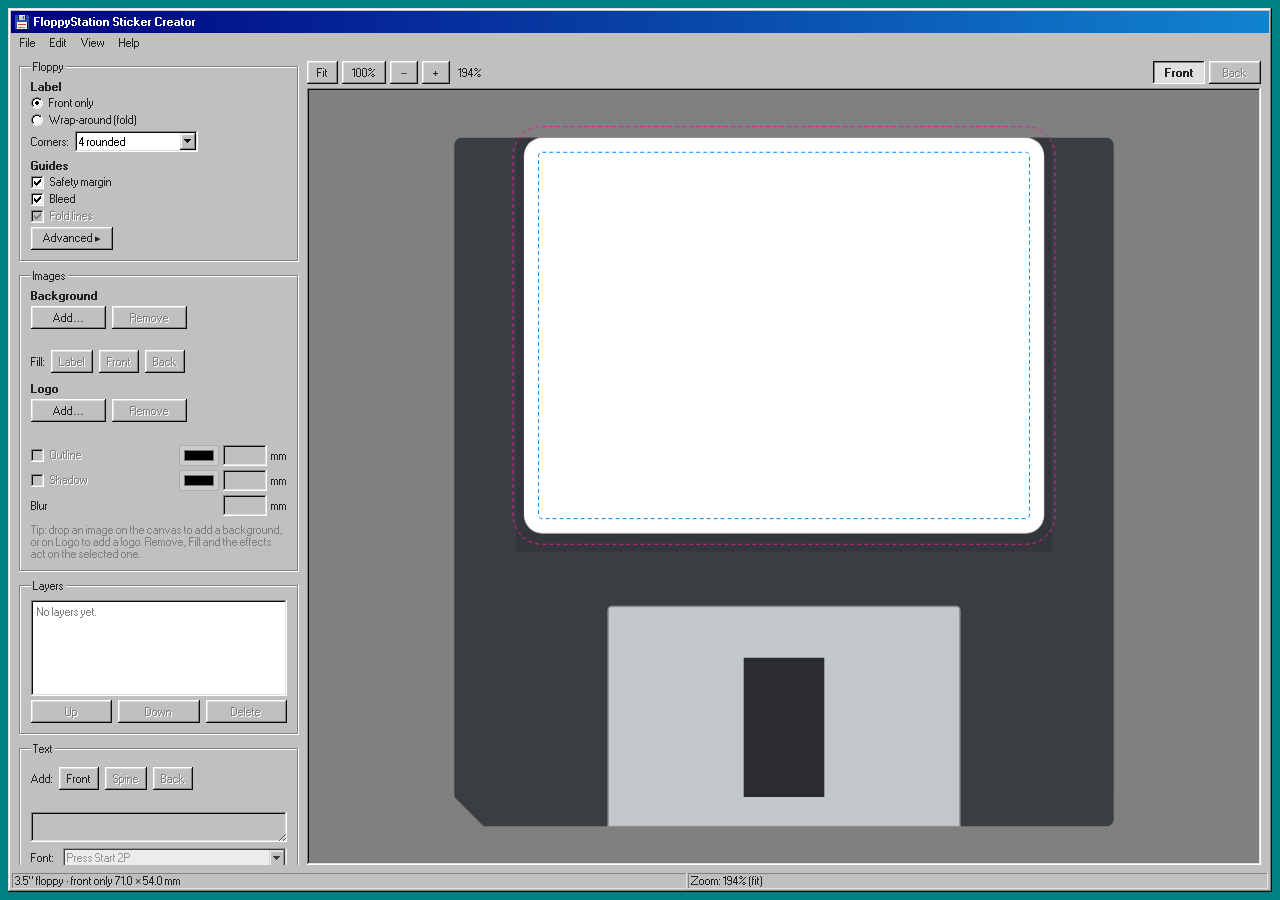
==== commit 19bce5ac: "Add a floppy disk icon; drop the Floppy Station mention Pixel-art 3.5" floppy SVG used as the favico" ====
--- a/index.html
+++ b/index.html
@@ -4,33 +4,42 @@
   <meta charset="utf-8">
   <meta name="viewport" content="width=device-width, initial-scale=1">
   <title>FloppyStation Sticker Creator</title>
-  <link rel="icon" href="data:,">
+  <link rel="icon" href="icon.svg" type="image/svg+xml">
   <link id="theme-css" rel="stylesheet" href="vendor/98.css-0.1.21/98.css">
+  <script>
+    // Apply the remembered theme before first paint (js/theme.js owns the key).
+    try {
+      if (localStorage.getItem('fssc.theme') === 'xp') {
+        document.getElementById('theme-css').href = 'vendor/xp.css-0.2.6/XP.css';
+        document.documentElement.dataset.theme = 'xp';
+      }
+    } catch (error) { /* storage blocked: default theme */ }
+  </script>
   <link rel="stylesheet" href="css/fonts.css">
   <link rel="stylesheet" href="css/app.css">
 </head>
 <body>
   <div class="window app-window">
     <div class="title-bar">
-      <div class="title-bar-text" data-i18n="appTitle"></div>
+      <div class="title-bar-text app-title"><img class="title-icon" src="icon.svg" alt="" width="16" height="16"><span data-i18n="appTitle"></span></div>
     </div>
 
     <nav class="menu-bar" role="menubar">
       <div class="menu">
         <button class="menu-title" aria-haspopup="true" aria-expanded="false" data-i18n="menu.file"></button>
         <ul class="menu-popup" role="menu">
-          <li role="none"><button role="menuitem" data-action="new" disabled data-i18n="menu.new"></button></li>
-          <li role="none"><button role="menuitem" data-action="open" disabled data-i18n="menu.open"></button></li>
-          <li role="none"><button role="menuitem" data-action="save" disabled data-i18n="menu.save"></button></li>
+          <li role="none"><button role="menuitem" data-action="new" data-i18n="menu.new"></button></li>
+          <li role="none"><button role="menuitem" data-action="open" data-shortcut="Ctrl+O" data-i18n="menu.open"></button></li>
+          <li role="none"><button role="menuitem" data-action="save" data-shortcut="Ctrl+S" data-i18n="menu.save"></button></li>
           <li role="separator" class="menu-separator"></li>
-          <li role="none"><button role="menuitem" data-action="export" data-i18n="menu.export"></button></li>
+          <li role="none"><button role="menuitem" data-action="export" data-shortcut="Ctrl+E" data-i18n="menu.export"></button></li>
         </ul>
       </div>
       <div class="menu">
         <button class="menu-title" aria-haspopup="true" aria-expanded="false" data-i18n="menu.edit"></button>
         <ul class="menu-popup" role="menu">
-          <li role="none"><button role="menuitem" data-action="undo" disabled data-i18n="menu.undo"></button></li>
-          <li role="none"><button role="menuitem" data-action="redo" disabled data-i18n="menu.redo"></button></li>
+          <li role="none"><button role="menuitem" data-action="undo" data-shortcut="Ctrl+Z" disabled data-i18n="menu.undo"></button></li>
+          <li role="none"><button role="menuitem" data-action="redo" data-shortcut="Ctrl+Y" disabled data-i18n="menu.redo"></button></li>
           <li role="separator" class="menu-separator"></li>
           <li role="none"><button role="menuitem" data-action="reset" data-i18n="menu.reset"></button></li>
         </ul>
@@ -38,19 +47,27 @@
       <div class="menu">
         <button class="menu-title" aria-haspopup="true" aria-expanded="false" data-i18n="menu.view"></button>
         <ul class="menu-popup" role="menu">
-          <li role="none"><button role="menuitem" data-action="zoom-in" data-i18n="menu.zoomIn"></button></li>
-          <li role="none"><button role="menuitem" data-action="zoom-out" data-i18n="menu.zoomOut"></button></li>
-          <li role="none"><button role="menuitem" data-action="zoom-100" data-i18n="menu.actualSize"></button></li>
-          <li role="none"><button role="menuitem" data-action="zoom-fit" data-i18n="menu.fit"></button></li>
+          <li role="none"><button role="menuitem" data-action="zoom-in" data-shortcut="Ctrl++" data-i18n="menu.zoomIn"></button></li>
+          <li role="none"><button role="menuitem" data-action="zoom-out" data-shortcut="Ctrl+-" data-i18n="menu.zoomOut"></button></li>
+          <li role="none"><button role="menuitem" data-action="zoom-100" data-shortcut="Ctrl+1" data-i18n="menu.actualSize"></button></li>
+          <li role="none"><button role="menuitem" data-action="zoom-fit" data-shortcut="Ctrl+0" data-i18n="menu.fit"></button></li>
           <li role="separator" class="menu-separator"></li>
           <li role="none"><button role="menuitem" data-action="side-front" data-i18n="menu.sideFront"></button></li>
           <li role="none"><button role="menuitem" data-action="side-back" data-i18n="menu.sideBack"></button></li>
+          <li role="separator" class="menu-separator"></li>
+          <li role="none" class="has-submenu">
+            <button role="menuitem" aria-haspopup="true" data-i18n="menu.theme"></button>
+            <ul class="menu-popup submenu" role="menu">
+              <li role="none"><button role="menuitemradio" aria-checked="false" data-action="theme-98" data-i18n="menu.theme98"></button></li>
+              <li role="none"><button role="menuitemradio" aria-checked="false" data-action="theme-xp" data-i18n="menu.themeXp"></button></li>
+            </ul>
+          </li>
         </ul>
       </div>
       <div class="menu">
         <button class="menu-title" aria-haspopup="true" aria-expanded="false" data-i18n="menu.help"></button>
         <ul class="menu-popup" role="menu">
-          <li role="none"><button role="menuitem" data-action="about" disabled data-i18n="menu.about"></button></li>
+          <li role="none"><button role="menuitem" data-action="about" data-i18n="menu.about"></button></li>
         </ul>
       </div>
     </nav>
@@ -266,6 +283,20 @@
             <button data-action="export" data-i18n="menu.export"></button>
           </div>
           <p class="hint" data-i18n="exportDialog.groupHint"></p>
+
+          <div id="sheet-panel">
+            <p class="group-caption"><span data-i18n="sheet.title"></span> <span class="sheet-count" id="sheet-count"></span></p>
+            <ul class="layer-list sheet-list" role="listbox"></ul>
+            <div class="field-row layer-buttons">
+              <button data-sheet-action="add" data-i18n="sheet.add" data-i18n-title="sheet.addHint"></button>
+              <button data-sheet-action="add-project" data-i18n="sheet.addProject"></button>
+            </div>
+            <div class="field-row layer-buttons">
+              <button data-sheet-action="open" data-i18n="sheet.open" data-i18n-title="sheet.openHint"></button>
+              <button data-sheet-action="remove" data-i18n="sheet.remove"></button>
+            </div>
+            <p class="hint" data-i18n="sheet.hint"></p>
+          </div>
         </fieldset>
       </aside>
 
@@ -308,8 +339,10 @@
           <select id="export-type">
             <option value="pdf" data-i18n="exportDialog.typePdf"></option>
             <option value="png" data-i18n="exportDialog.typePng"></option>
+            <option value="sheet" id="export-type-sheet"></option>
+            <option value="json" data-i18n="exportDialog.typeProject"></option>
           </select>
-          <label for="export-dpi" data-i18n="exportDialog.resolution"></label>
+          <label for="export-dpi" id="export-dpi-label" data-i18n="exportDialog.resolution"></label>
           <select id="export-dpi">
             <option value="300" data-i18n="exportDialog.dpi300"></option>
             <option value="600" data-i18n="exportDialog.dpi600"></option>
@@ -343,6 +376,28 @@
     </div>
   </div>
 
+  <div class="modal-backdrop" id="about-dialog" hidden>
+    <div class="window about-dialog" role="dialog" aria-modal="true" aria-labelledby="about-title">
+      <div class="title-bar">
+        <div class="title-bar-text" id="about-title" data-i18n="about.title"></div>
+        <div class="title-bar-controls">
+          <button aria-label="Close" type="button"></button>
+        </div>
+      </div>
+      <div class="window-body">
+        <p class="about-name"><img src="icon.svg" alt="" width="32" height="32"><span data-i18n="appTitle"></span></p>
+        <p data-i18n="about.version"></p>
+        <p data-i18n="about.description"></p>
+        <p data-i18n="about.privacy"></p>
+        <p data-i18n="about.credits"></p>
+        <p><a href="https://github.com/markjunior2045/FloppyStationStickerCreator" target="_blank" rel="noopener" data-i18n="about.source"></a></p>
+        <div class="field-row dialog-buttons">
+          <button type="button" class="default" data-close data-i18n="about.ok"></button>
+        </div>
+      </div>
+    </div>
+  </div>
+
   <!-- jsPDF UMD build (its ES build has bare imports); exposes window.jspdf. -->
   <script src="vendor/jspdf-4.2.1/jspdf.umd.min.js"></script>
   <script type="module" src="js/main.js"></script>
--- a/css/app.css
+++ b/css/app.css
@@ -4,12 +4,30 @@
 :root {
   --desktop-bg: #008080;
   --surface: #c0c0c0;
+  --menu-bg: #c0c0c0;
   --menu-highlight-bg: #000080;
   --menu-highlight-fg: #ffffff;
   --menu-disabled-fg: #808080;
   --menu-disabled-shadow: #ffffff;
+  --progress-color: #000080;
   /* Neutral gray in every theme, for color judgment. */
   --canvas-area-bg: #808080;
+}
+
+/* Per-theme overrides. */
+:root[data-theme="xp"] {
+  --desktop-bg: #3a6ea5;
+  --surface: #ece9d8;
+  --menu-bg: #ffffff;
+  --menu-highlight-bg: #316ac5;
+  --menu-disabled-fg: #aca899;
+  --menu-disabled-shadow: transparent;
+  --progress-color: #37b737;
+}
+
+:root[data-theme="xp"] .menu-popup {
+  border: 1px solid #aca899;
+  box-shadow: 2px 2px 3px rgba(0, 0, 0, 0.3);
 }
 
 *, *::before, *::after {
@@ -279,6 +297,14 @@
   color: var(--menu-disabled-fg);
 }
 
+.sheet-list {
+  height: 72px;
+}
+
+.sheet-count {
+  font-weight: normal;
+}
+
 .layer-buttons {
   margin-top: 6px;
 }
@@ -325,6 +351,7 @@
 /* :where() keeps this reset at low specificity so the rules below win. */
 .menu-bar :where(button) {
   all: unset;
+  box-sizing: border-box; /* all: unset drops the global border-box */
   display: block;
   font: inherit;
   color: inherit;
@@ -348,10 +375,11 @@
   left: 0;
   z-index: 100;
   min-width: 180px;
+  width: max-content;
   margin: 0;
   padding: 3px;
   list-style: none;
-  background: var(--surface);
+  background: var(--menu-bg);
   box-shadow:
     inset -1px -1px #0a0a0a,
     inset 1px 1px #dfdfdf,
@@ -363,19 +391,59 @@
   display: block;
 }
 
-.menu-popup [role="menuitem"] {
+.menu-popup [role^="menuitem"] {
   width: 100%;
   padding: 3px 20px;
   white-space: nowrap;
 }
 
-.menu-popup [role="menuitem"]:not(:disabled):hover,
-.menu-popup [role="menuitem"]:not(:disabled):focus-visible {
+.menu-popup [data-shortcut] {
+  display: flex;
+  justify-content: space-between;
+}
+
+.menu-popup [data-shortcut]::after {
+  content: attr(data-shortcut);
+  margin-left: 24px;
+}
+
+/* Radio items: a dot before the checked one. */
+.menu-popup [role="menuitemradio"][aria-checked="true"]::before {
+  content: "\25CF";
+  position: absolute;
+  margin-left: -14px;
+  font-size: 8px;
+  line-height: 14px;
+}
+
+.has-submenu {
+  position: relative;
+}
+
+.has-submenu > [role="menuitem"]::after {
+  content: "\25B8";
+  float: right;
+  margin-right: -12px;
+}
+
+.menu-popup .submenu {
+  top: -3px;
+  left: 100%;
+}
+
+.has-submenu:hover > .submenu,
+.has-submenu:focus-within > .submenu {
+  display: block;
+}
+
+.menu-popup [role^="menuitem"]:not(:disabled):hover,
+.menu-popup [role^="menuitem"]:not(:disabled):focus-visible,
+.has-submenu:hover > [role="menuitem"] {
   background: var(--menu-highlight-bg);
   color: var(--menu-highlight-fg);
 }
 
-.menu-popup [role="menuitem"]:disabled {
+.menu-popup [role^="menuitem"]:disabled {
   color: var(--menu-disabled-fg);
   text-shadow: 1px 1px 0 var(--menu-disabled-shadow);
 }
@@ -471,6 +539,8 @@
   text-align: right;
 }
 
+/* Themes give some controls a display value; keep [hidden] working. */
+.export-grid [hidden],
 #export-copies-row[hidden],
 #export-cutline-row[hidden],
 #export-foldlines-row[hidden] {
@@ -496,6 +566,33 @@
 .dialog-buttons {
   justify-content: flex-end;
   margin-top: 8px;
+}
+
+.about-dialog {
+  width: 380px;
+  max-width: calc(100vw - 32px);
+}
+
+.about-dialog p {
+  margin: 0 0 8px;
+}
+
+.about-name {
+  display: flex;
+  align-items: center;
+  gap: 8px;
+  font-weight: bold;
+}
+
+/* Small window icon before the title, like classic title bars. */
+.app-title {
+  display: flex;
+  align-items: center;
+  gap: 4px;
+}
+
+.title-icon {
+  image-rendering: pixelated;
 }
 
 /* Own progress bar: 98.css and XP.css use different markup for theirs. */
@@ -517,7 +614,7 @@
 .progress-bar {
   width: 0;
   height: 100%;
-  background: repeating-linear-gradient(90deg, var(--menu-highlight-bg) 0 8px, transparent 8px 10px);
+  background: repeating-linear-gradient(90deg, var(--progress-color) 0 8px, transparent 8px 10px);
   transition: width 0.15s;
 }
 
